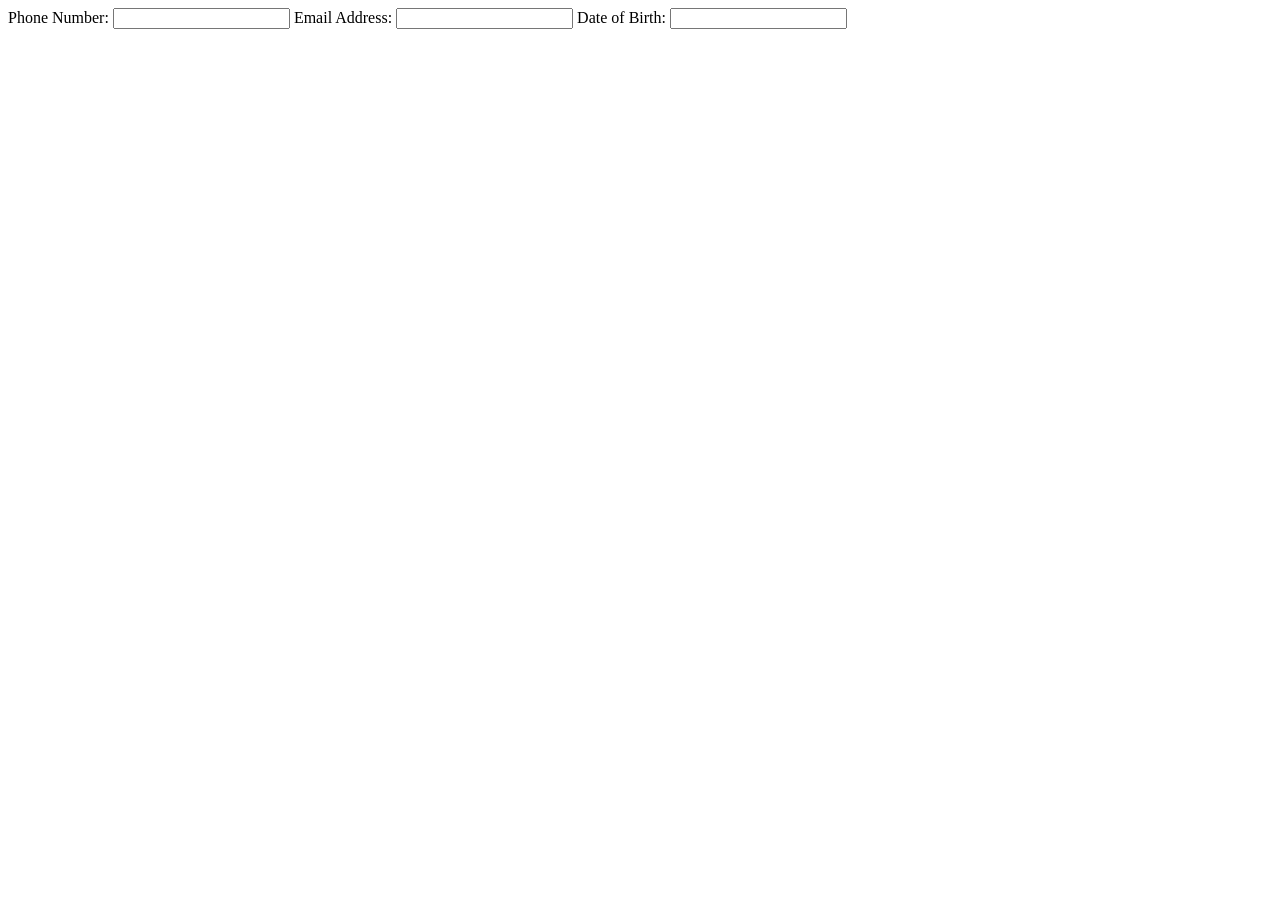
==== HTML/index.html @ 8a79269f "Copied from fork" ====
<!DOCTYPE html>
<html lang="en" class="nojs">
<head>
  <title>Lab 3</title>
  <meta charset="utf-8" />
  <meta name="viewport" content="width=device-width,initial-scale=1.0,shrink-to-fit=no" />
  <link rel="stylesheet" media="screen" href="screen.css" />
   <link rel="stylesheet" href="normalize.css" />
</head>
<body>
     <form>
  Phone Number:
  <input type="text" name="Phonenumber">
 Email Address:
  <input type="text" name="Emailaddress">
   Date of Birth:
  <input type="text" name="Dateofbirth">
</form>
</body>
</html>
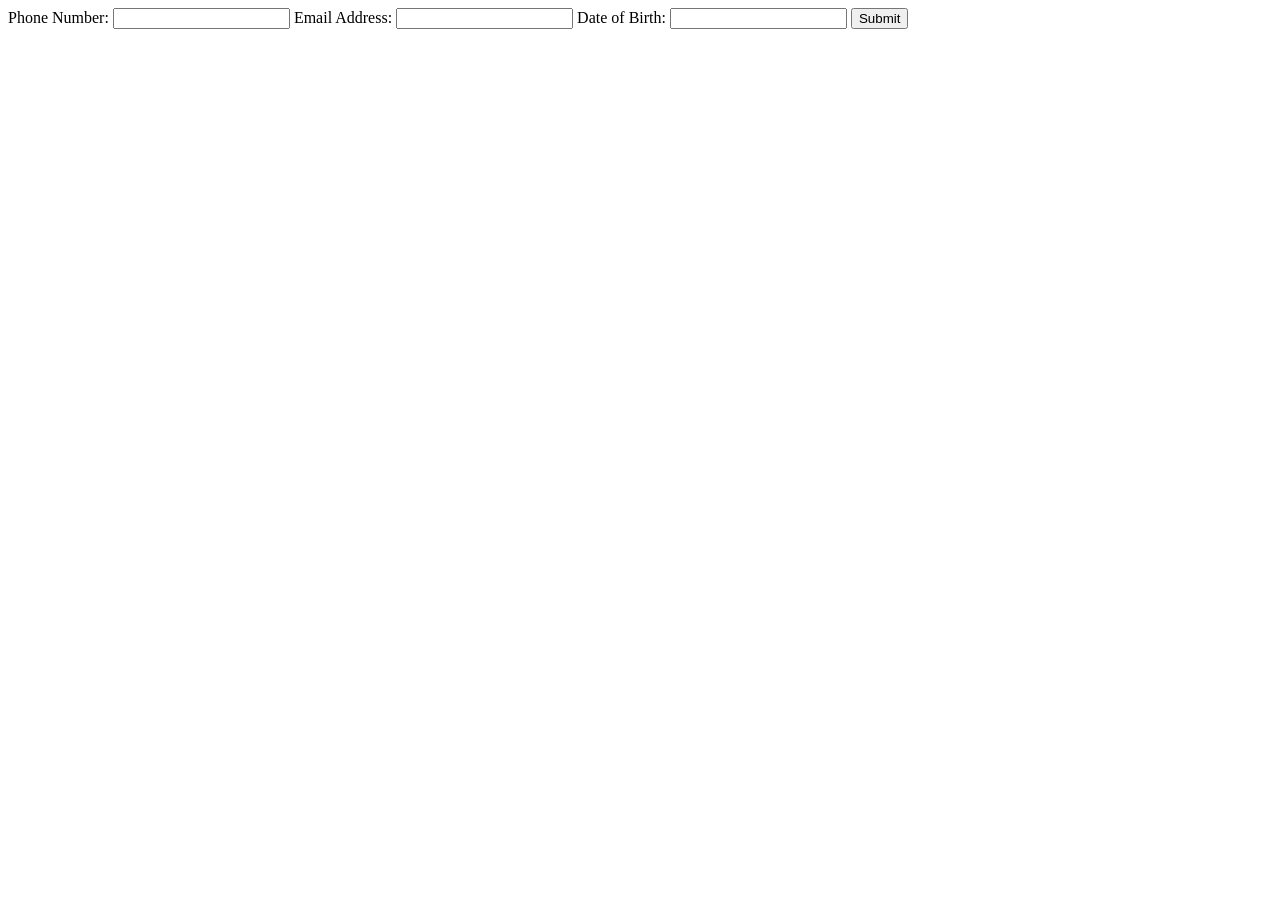
==== commit 8f47c292: "Added submit button" ====
--- a/HTML/index.html
+++ b/HTML/index.html
@@ -15,6 +15,7 @@
   <input type="text" name="Emailaddress">
    Date of Birth:
   <input type="text" name="Dateofbirth">
+        <input type="submit" value="Submit">
 </form>
 </body>
 </html>
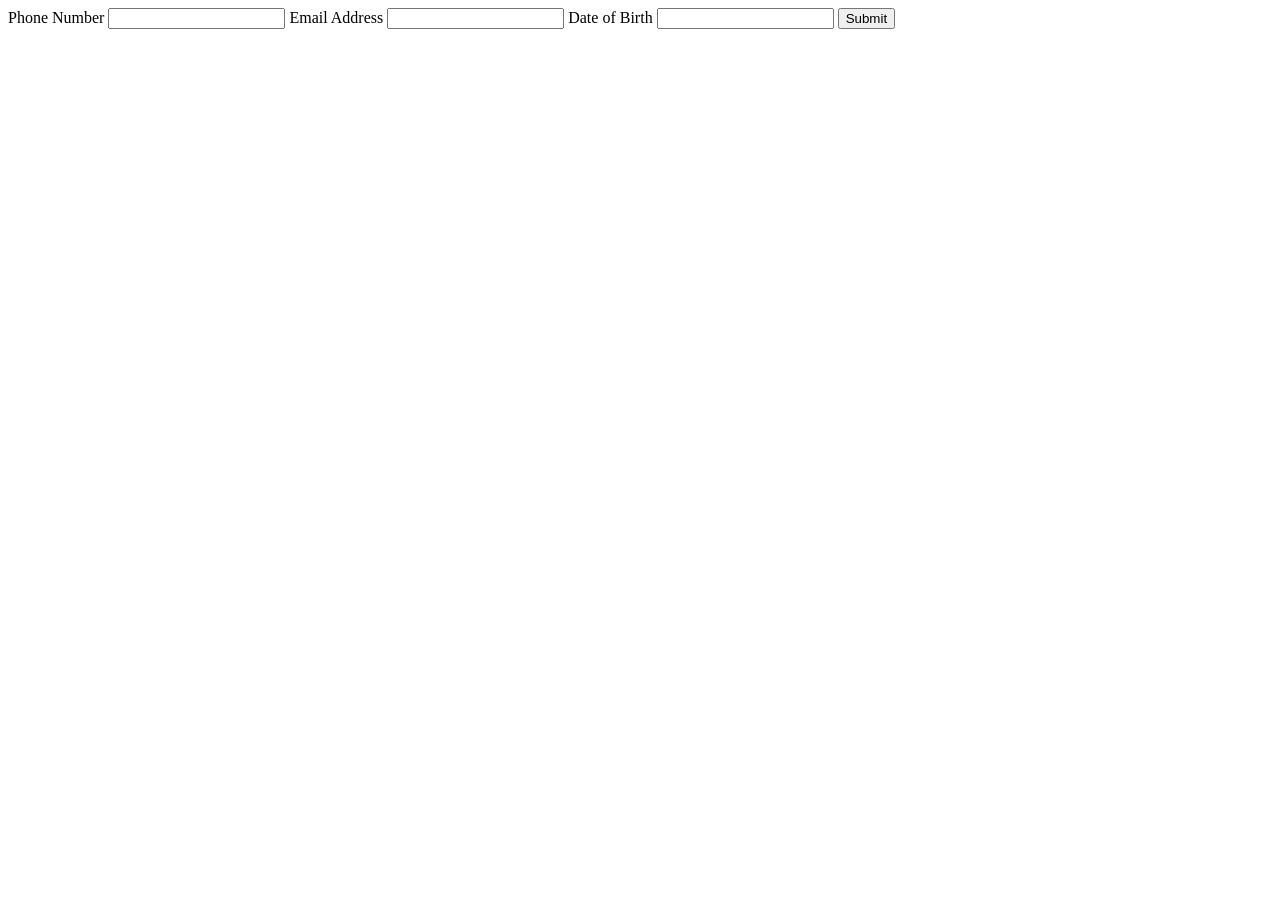
==== commit 64e20782: "Added labels to attributes" ====
--- a/HTML/index.html
+++ b/HTML/index.html
@@ -8,14 +8,14 @@
    <link rel="stylesheet" href="normalize.css" />
 </head>
 <body>
-     <form>
-  Phone Number:
+     <form> 	
+ <label for="Phone">Phone Number</label>
   <input type="text" name="Phonenumber">
- Email Address:
+ <label for="Email">Email Address</label>
   <input type="text" name="Emailaddress">
-   Date of Birth:
+  <label for="DoB">Date of Birth</label>
   <input type="text" name="Dateofbirth">
-        <input type="submit" value="Submit">
+   <input type="submit" value="Submit">
 </form>
 </body>
 </html>
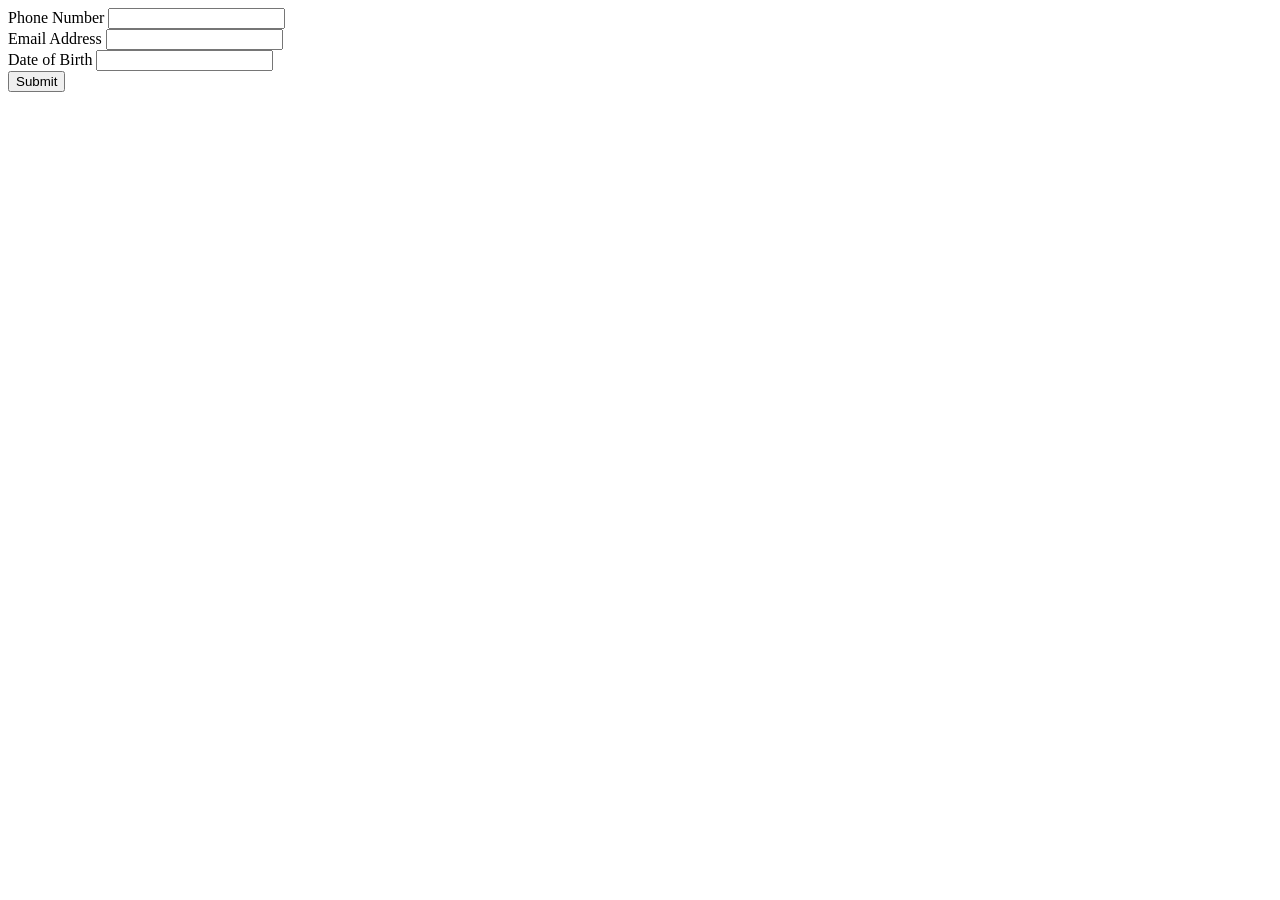
==== commit b43f0898: "Added div" ====
--- a/HTML/index.html
+++ b/HTML/index.html
@@ -9,13 +9,21 @@
 </head>
 <body>
      <form> 	
+     	<div id = "phonar">
  <label for="Phone">Phone Number</label>
   <input type="text" name="Phonenumber">
+</div>
+<div id = "emailar">
  <label for="Email">Email Address</label>
   <input type="text" name="Emailaddress">
+</div>
+<div id = "birthar">
   <label for="DoB">Date of Birth</label>
   <input type="text" name="Dateofbirth">
+</div>
+<div id = button>
    <input type="submit" value="Submit">
+</div>
 </form>
 </body>
 </html>
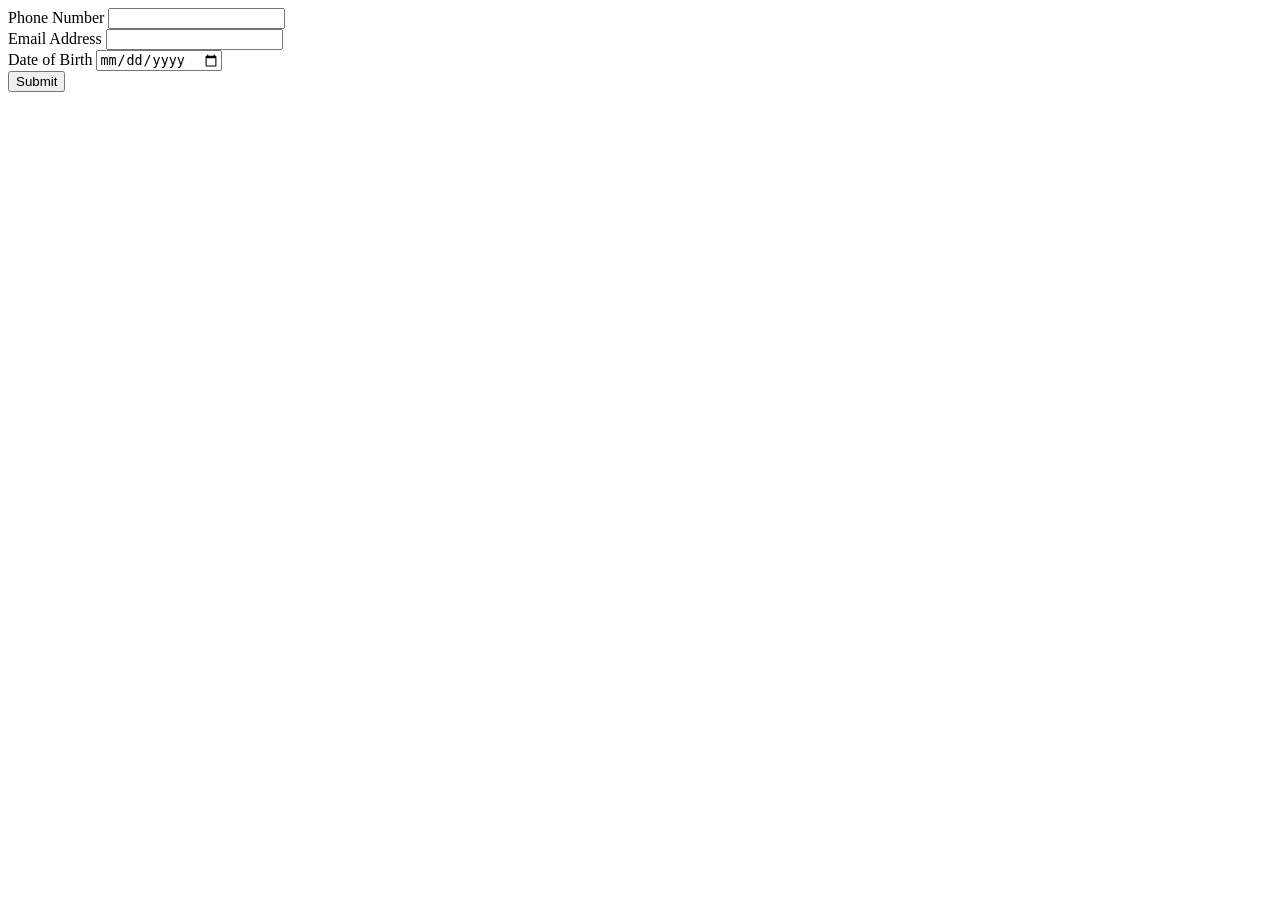
==== commit 79272ee8: "Added proper input types" ====
--- a/HTML/index.html
+++ b/HTML/index.html
@@ -11,15 +11,15 @@
      <form> 	
      	<div id = "phonar">
  <label for="Phone">Phone Number</label>
-  <input type="text" name="Phonenumber">
+  <input type="tel" name="Phonenumber">
 </div>
 <div id = "emailar">
  <label for="Email">Email Address</label>
-  <input type="text" name="Emailaddress">
+  <input type="email" name="Emailaddress">
 </div>
 <div id = "birthar">
   <label for="DoB">Date of Birth</label>
-  <input type="text" name="Dateofbirth">
+  <input type="Date" name="Dateofbirth">
 </div>
 <div id = button>
    <input type="submit" value="Submit">
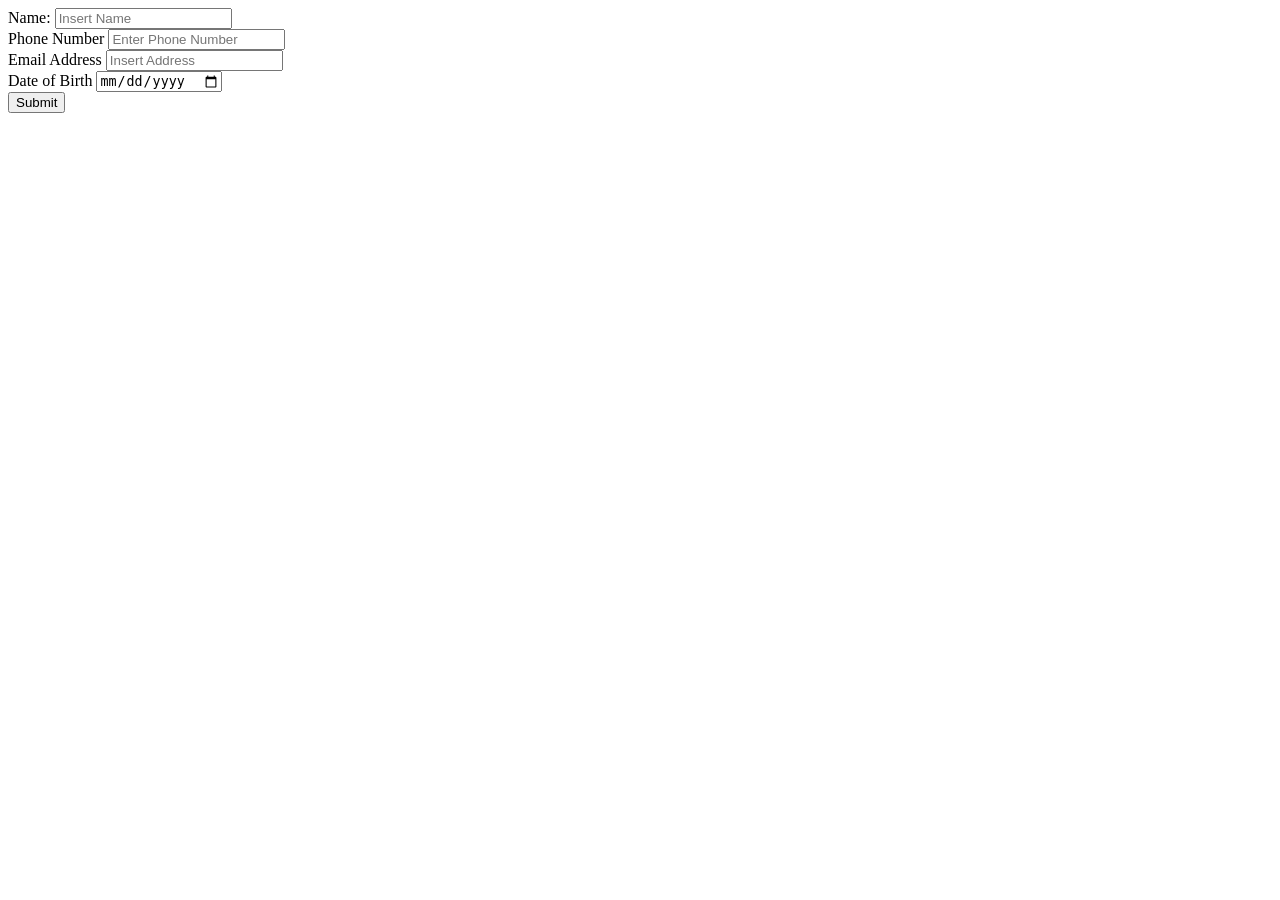
==== commit b58a33a2: "Added Name Field" ====
--- a/HTML/index.html
+++ b/HTML/index.html
@@ -9,19 +9,23 @@
 </head>
 <body>
      <form> 	
+     	<div id = "namar">
+				<label>Name:</label>
+				<input type="text" name="name" placeholder="Insert Name">
+</div>
      	<div id = "phonar">
  <label for="Phone">Phone Number</label>
-  <input type="tel" name="Phonenumber">
+  <input type="tel" name="Phonenumber" placeholder="Enter Phone Number">
 </div>
 <div id = "emailar">
  <label for="Email">Email Address</label>
-  <input type="email" name="Emailaddress">
+  <input type="email" name="Emailaddress" placeholder="Insert Address">
 </div>
 <div id = "birthar">
   <label for="DoB">Date of Birth</label>
-  <input type="Date" name="Dateofbirth">
+  <input type="Date" name="Dateofbirth" placeholder="Insert Date of Birth">
 </div>
-<div id = button>
+<div class = "button">
    <input type="submit" value="Submit">
 </div>
 </form>
